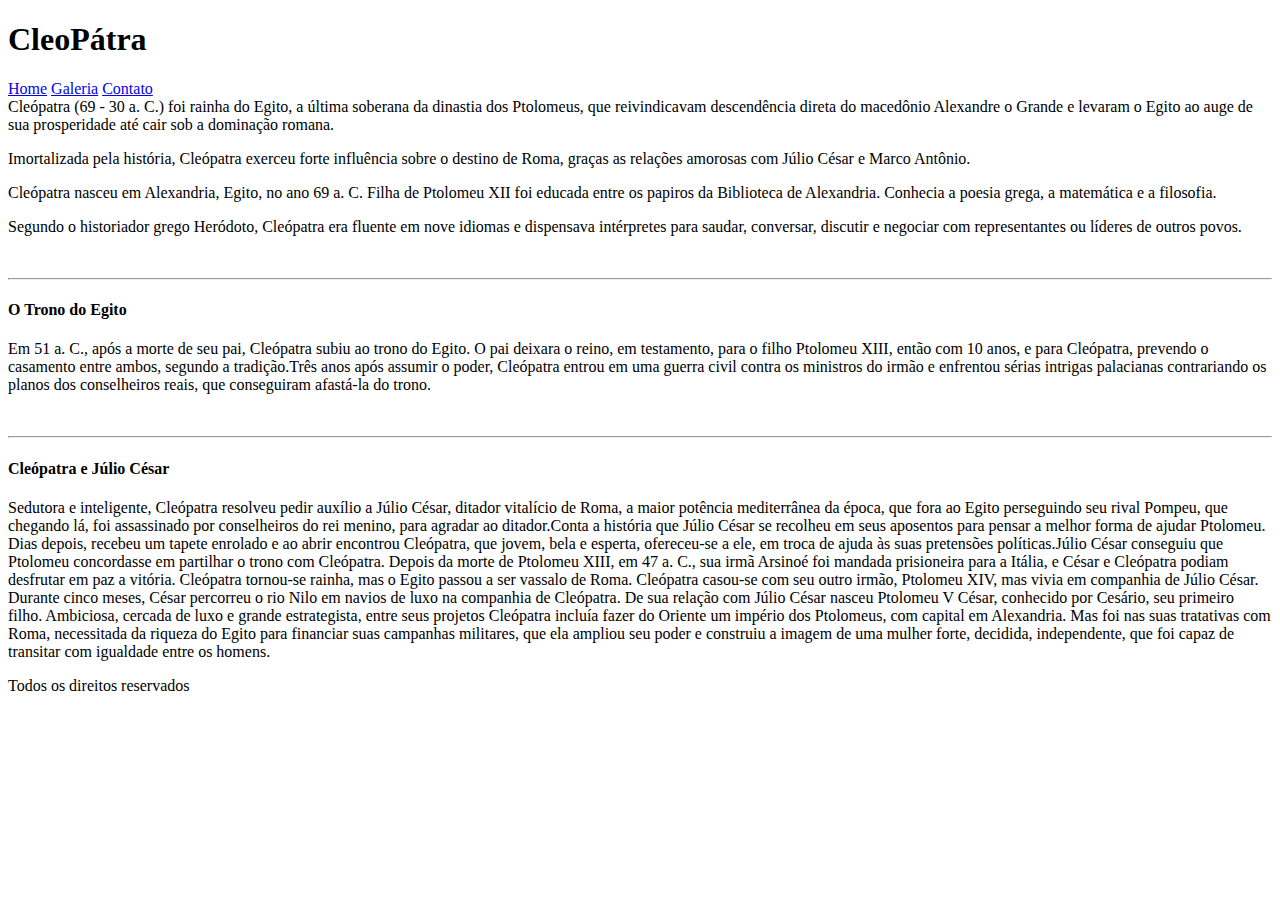
==== index.html @ 7fae2c76 "Create index.html" ====
<!DOCTYPE html>
<html>
<head>
	<link rel="icon" type="image/jpg" href="imagens/titulo.avif" />
	<title>Biografia de Cleópatra</title>
	<meta charset="utf-8">
	<link rel="stylesheet" type="text/css" href="css/estilo.css">
</head>
<body>

	<nav id="area-cabecalho">
		
		<section id="area-logo">
			<h1>Cleo<span class="branco">Pátra</span></h1>
		</section>
		<section id="area-menu">
			<a href="index.html">Home</a>
			<a href="galeria.html">Galeria</a>
			<a href="contato.html">Contato</a>

		</section>

	</nav>

	<nav id="area-principal">

		<section id="area-postagens">
			
			<!-- abertura postagem -->
			<section class="postagem">
				Cleópatra (69 - 30 a. C.) foi rainha do Egito, a última soberana da dinastia dos Ptolomeus, que reivindicavam descendência direta do macedônio Alexandre o Grande e levaram o Egito ao auge de sua prosperidade até cair sob a dominação romana. 
				<p>Imortalizada pela história, Cleópatra exerceu forte influência sobre o destino de Roma, graças as relações amorosas com Júlio César e Marco Antônio.</p>
				<p>Cleópatra nasceu em Alexandria, Egito, no ano 69 a. C. Filha de Ptolomeu XII foi educada entre os papiros da Biblioteca de Alexandria. Conhecia a poesia grega, a matemática e a filosofia.</p>
				<p>Segundo o historiador grego Heródoto, Cleópatra era fluente em nove idiomas e dispensava intérpretes para saudar, conversar, discutir e negociar com representantes ou líderes de outros povos.</p>
				<br>
				<hr>

				<h4>O Trono do Egito</h4>
				<p>Em 51 a. C., após a morte de seu pai, Cleópatra subiu ao trono do Egito. O pai deixara o reino, em testamento, para o filho Ptolomeu XIII, então com 10 anos, e para Cleópatra, prevendo o casamento entre ambos, segundo a tradição.Três anos após assumir o poder, Cleópatra entrou em uma guerra civil contra os ministros do irmão e enfrentou sérias intrigas palacianas contrariando os planos dos conselheiros reais, que conseguiram afastá-la do trono.</p>
				<br>
				<hr>

				<h4>Cleópatra e Júlio César</h4>
				<p>Sedutora e inteligente, Cleópatra resolveu pedir auxílio a Júlio César, ditador vitalício de Roma, a maior potência mediterrânea da época, que fora ao Egito perseguindo seu rival Pompeu, que chegando lá, foi assassinado por conselheiros do rei menino, para agradar ao ditador.Conta a história que Júlio César se recolheu em seus aposentos para pensar a melhor forma de ajudar Ptolomeu. Dias depois, recebeu um tapete enrolado e ao abrir encontrou Cleópatra, que jovem, bela e esperta, ofereceu-se a ele, em troca de ajuda às suas pretensões políticas.Júlio César conseguiu que Ptolomeu concordasse em partilhar o trono com Cleópatra. Depois da morte de Ptolomeu XIII, em 47 a. C., sua irmã Arsinoé foi mandada prisioneira para a Itália, e César e Cleópatra podiam desfrutar em paz a vitória. Cleópatra tornou-se rainha, mas o Egito passou a ser vassalo de Roma. Cleópatra casou-se com seu outro irmão, Ptolomeu XIV, mas vivia em companhia de Júlio César. Durante cinco meses, César percorreu o rio Nilo em navios de luxo na companhia de Cleópatra. De sua relação com Júlio César nasceu Ptolomeu V César, conhecido por Cesário, seu primeiro filho. Ambiciosa, cercada de luxo e grande estrategista, entre seus projetos Cleópatra incluía fazer do Oriente um império dos Ptolomeus, com capital em Alexandria. Mas foi nas suas tratativas com Roma, necessitada da riqueza do Egito para financiar suas campanhas militares, que ela ampliou seu poder e construiu a imagem de uma mulher forte, decidida, independente, que foi capaz de transitar com igualdade entre os homens.</p>







				
			</section><!--// fechamento postagem -->

		</nav>
		


		</section>

		<footer id="rodape">
			Todos os direitos reservados
		</footer>

	</nav>

</body>
</html>
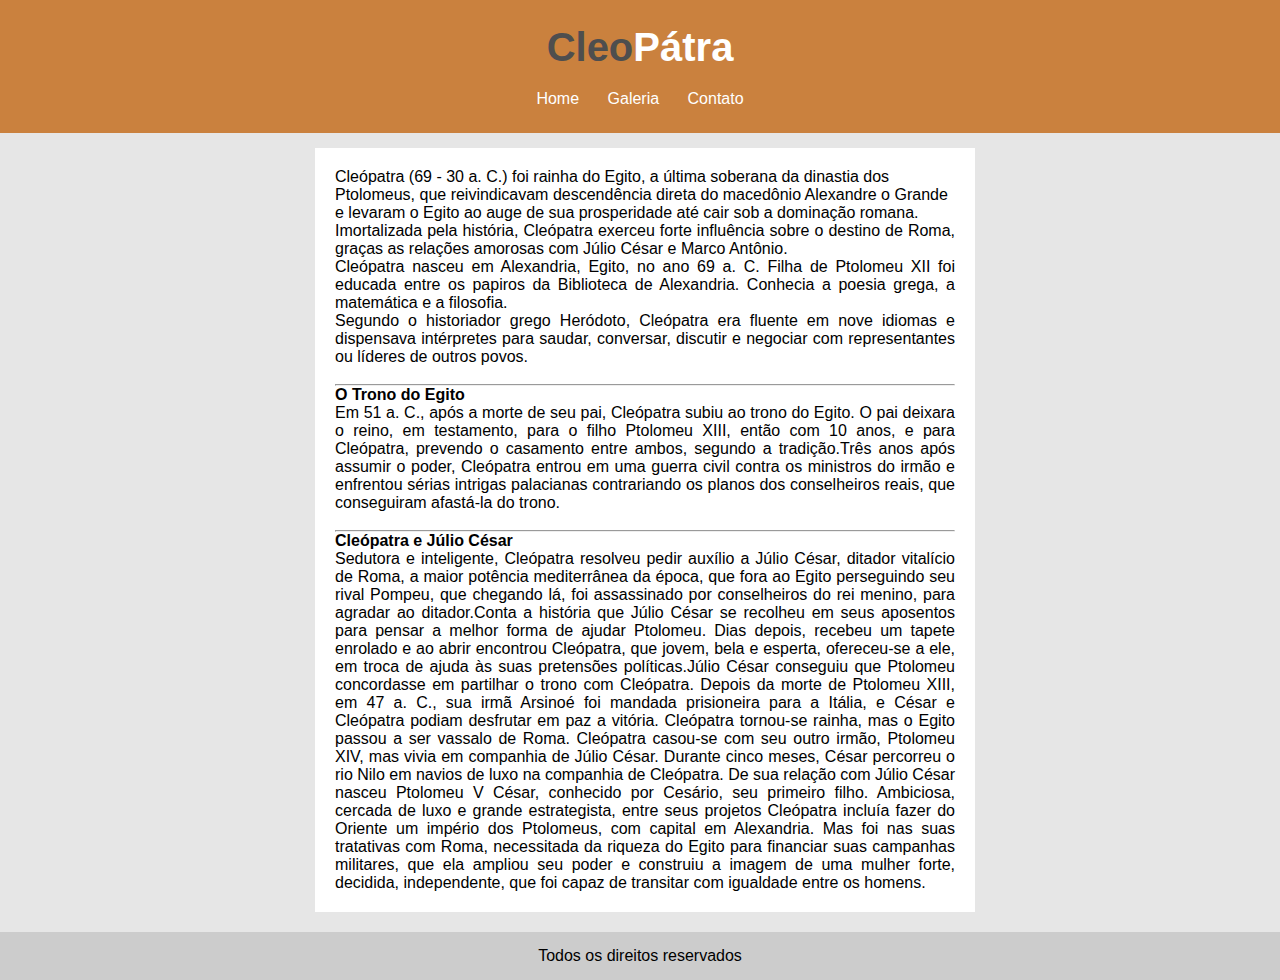
==== commit 2afc321a: "Add files via upload" ====
--- a/index.html
+++ b/index.html
@@ -65,4 +65,4 @@
 	</nav>
 
 </body>
-</html>
+</html>--- a/css/estilo.css
+++ b/css/estilo.css
@@ -0,0 +1,124 @@
+/*Limpar formatações padrão*/
+* {
+	margin: 0;
+	padding: 0;
+}
+
+body {
+	font-size: 1em;
+	font-family: "Trebuchet MS", Helvetica, sans-serif;
+	background: #e6e6e6;
+}
+
+/*
+**** Layout ****
+*/
+#area-cabecalho {
+	background-color: #ca813e;
+	padding: 15px;
+	text-align: center;
+}
+
+#area-logo, #area-menu {
+	padding: 10px;
+}
+
+#area-principal {
+	width: 650px;
+	margin: 0 auto;
+	padding: 15px;
+}
+
+#area-postagens {
+	width: 660px;
+	float: left;
+}
+
+
+
+.postagem{
+	padding: 20px;
+	margin-bottom: 20px;
+	background: white;
+}
+
+
+
+
+
+#rodape {
+	clear: both;
+	text-align: center;
+	padding: 15px;
+	background: #CCC;
+}
+
+/*
+**** Formatação do menu ****
+*/
+a {
+	text-decoration: none;	
+}
+
+a:link, a:visited {
+	color: #ca813e;
+}
+
+a:hover {
+	text-decoration: underline;
+}
+
+#area-cabecalho a:link, #area-cabecalho a:visited {
+	color: #FFF;
+	padding: 8px 12px;
+}
+
+#area-cabecalho a:hover {
+	color: #ca813e;
+	background: #FFF;
+	text-decoration: none;
+}
+
+/*
+**** Formatações em geral ****
+*/
+h1 {
+	color: #4e4e4e;
+	font-size: 2.5em;
+}
+
+h2 {
+	color: #ca813e;
+}
+
+h3 {
+	color: #565656;
+	background: #CCC;
+	padding: 5px;
+}
+
+.branco{
+	color: white;
+}
+
+.data-postagem {
+	font-size: 0.8em;
+	border-bottom: 1px solid #f4f4f4;
+	padding-bottom: 10px;
+	margin-bottom: 10px;
+	display: block;
+}
+p{
+	text-align: justify;
+}
+
+.titulo-texto{
+	font-size: 30px;
+	text-align: center;
+	
+}
+
+
+
+
+
